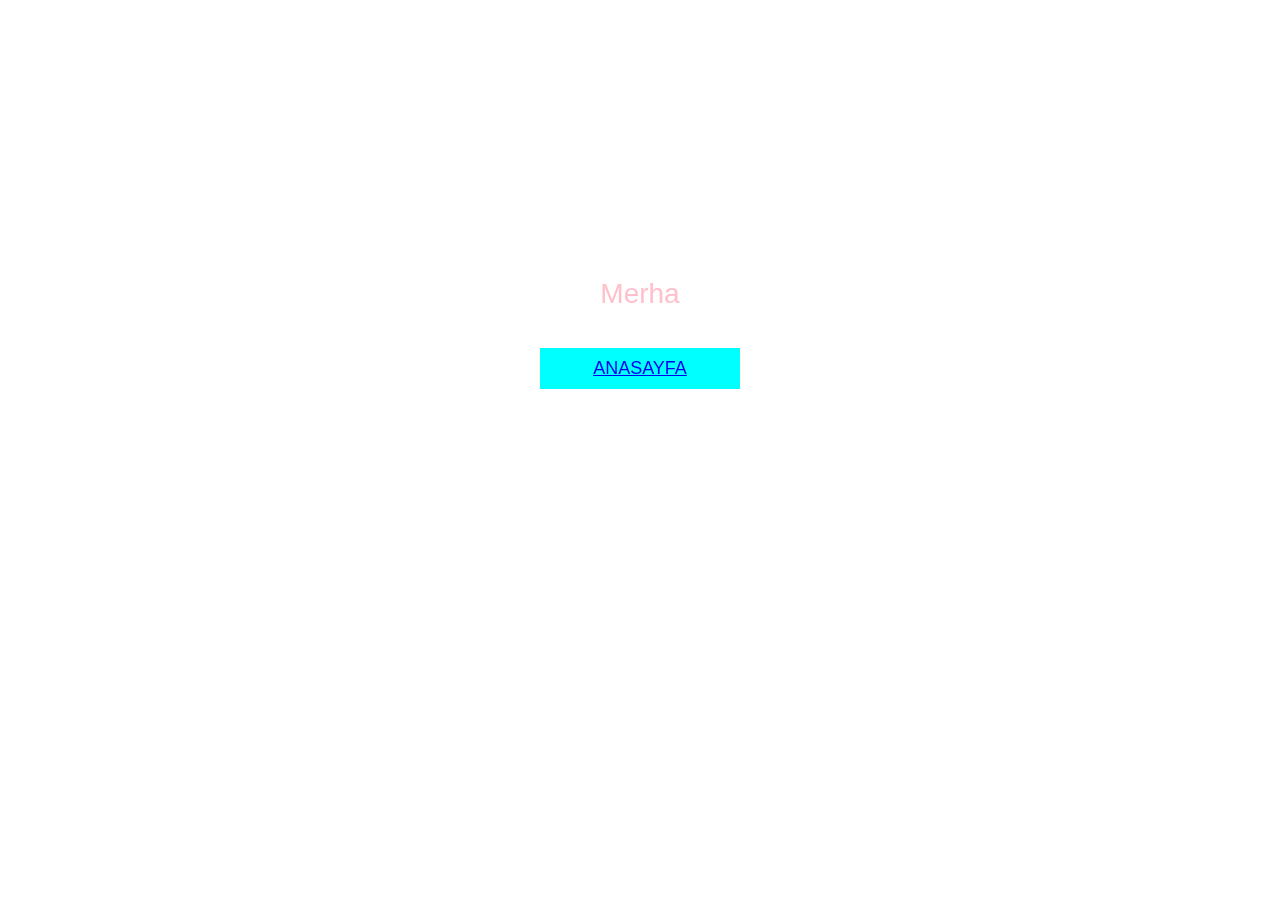
==== index.html @ 027f17bf "Update index.html" ====
<!DOCTYPE html>
<html>
  <link rel="icon" href="site.ico" type="image/x-icon" />
<head>
	<title>
	Giriş Sayfası
	</title>
	<link rel="stylesheet" type="text/css" href="video.css">
<style>
        * {
            box-sizing: border-box;
        }

        body {
            margin: 0;
            font-family: Arial;
            font-size: 17px;
        }

        #video {
            position: fixed;
            right: 0;
            bottom: 0;
            min-width: 100%;
            min-height: 100%;
        }

        #videoIcerik {
            position: fixed;
            text-align: center;
            background: none;
            color: #f1f1f1;
            width: 100%;
            margin-top: 120px;
        }

        #buton {
            width: 200px;
            font-size: 18px;
            padding: 10px;
            border: none;
            background: aqua;
            color: #fff;
            cursor: pointer;
        }

        /*#buton:hover {
            background: #ddd;
            color: black;
        }*/
                @import "https://fonts.googleapis.com/css2?family=Poppins:wght@300;500;700&display=swap";

.animation_text h1 {
font-family:"Poppins",Sans-serif;
text-align:center;
color: aqua;
font-size:28px;
font-weight:400;
line-height:70px;
}

.animation_text h1 span {
color: pink;
}

@media(max-width:768px) {
.animation_text h1 {
font-size:30px
}
} 

    </style>
    <script>
    	var Text = function(el, toRotate, period) {
  this.toRotate = toRotate;
  this.el = el;
  this.loopNum = 0;
  this.period = parseInt(period, 10) || 2000;
  this.txt = '';
  this.tick();
  this.isDeleting = false;
};

Text.prototype.tick = function() {
  var i = this.loopNum % this.toRotate.length;
  var fullTxt = this.toRotate[i];

  if (this.isDeleting) {
    this.txt = fullTxt.substring(0, this.txt.length - 1);
  } else {
    this.txt = fullTxt.substring(0, this.txt.length + 1);
  }

  this.el.innerHTML = '<span class="wrap">'+this.txt+'</span>';

  var that = this;
  var delta = 200 - Math.random() * 100;

  if (this.isDeleting) { delta /= 2; }

  if (!this.isDeleting && this.txt === fullTxt) {
    delta = this.period;
    this.isDeleting = true;
  } else if (this.isDeleting && this.txt === '') {
    this.isDeleting = false;
    this.loopNum++;
    delta = 500;
  }

  setTimeout(function() {
    that.tick();
  }, delta);
};

window.onload = function() {
  var elements = document.getElementsByClassName('typewrite');
  for (var i=0; i<elements.length; i++) {
    var toRotate = elements[i].getAttribute('data-words');
    var period = elements[i].getAttribute('data-period');
    if (toRotate) {
      new Text(elements[i], JSON.parse(toRotate), period);
    }
  }
};
    </script>
</head>
<body>

<div id="videoIcerik">
  <video autoplay muted loop id="video">
    <source src="video9.mp4" type="video/mp4">
    Tarayıcınız HTML5 videosunu desteklemiyor.
</video>
<div id="videoIcerik">
    <div class="animation_text">
         <h1>
             <span class="typewrite"
                   data-period="2000"
                   data-words='[" Merhaba CreaTiveCode Giriş-Sayfasına Hoş Geldiniz "]'>
             </span>
         </h1>
     </div>
    <!-- <p>Alt içerik ve açıklamalar</p> -->
    <button id="buton" onclick="durBasla()">
    	<a href="index.html">ANASAYFA</a>
    </button>
</div>

  
     

<!-- <script>
    var video = document.getElementById("video");
    var btn = document.getElementById("buton");

    function durBasla() {
        if (video.paused) {
            video.play();
            btn.innerHTML = "Dur";
        } else {
            video.pause();
            btn.innerHTML = "Oynat";
        }
    }
</script> -->

    
</body>
</html>
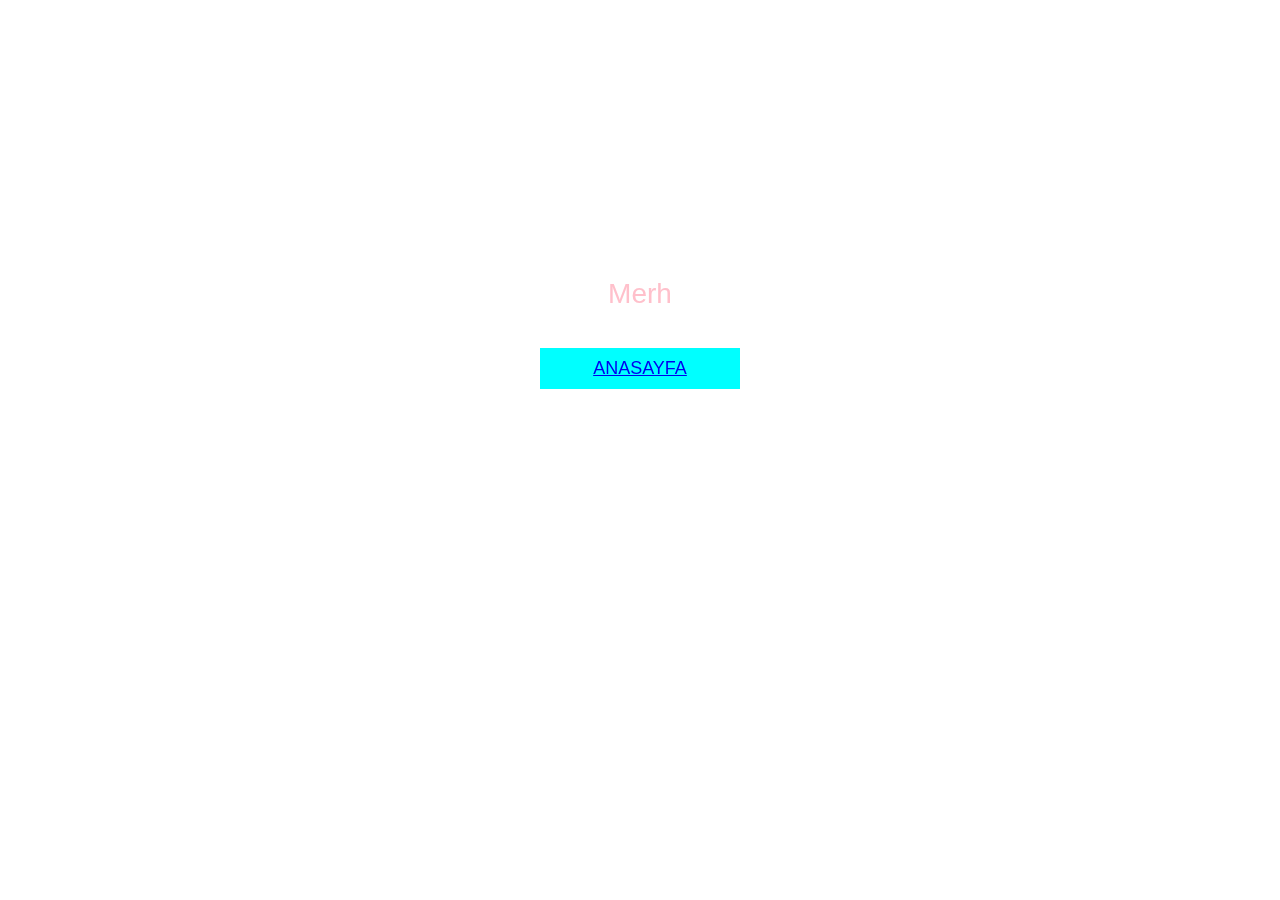
==== commit 24b9c62a: "Update index.html" ====
--- a/index.html
+++ b/index.html
@@ -142,7 +142,7 @@
      </div>
     <!-- <p>Alt içerik ve açıklamalar</p> -->
     <button id="buton" onclick="durBasla()">
-    	<a href="index.html">ANASAYFA</a>
+    	<a href="uygulama.htm">ANASAYFA</a>
     </button>
 </div>
 
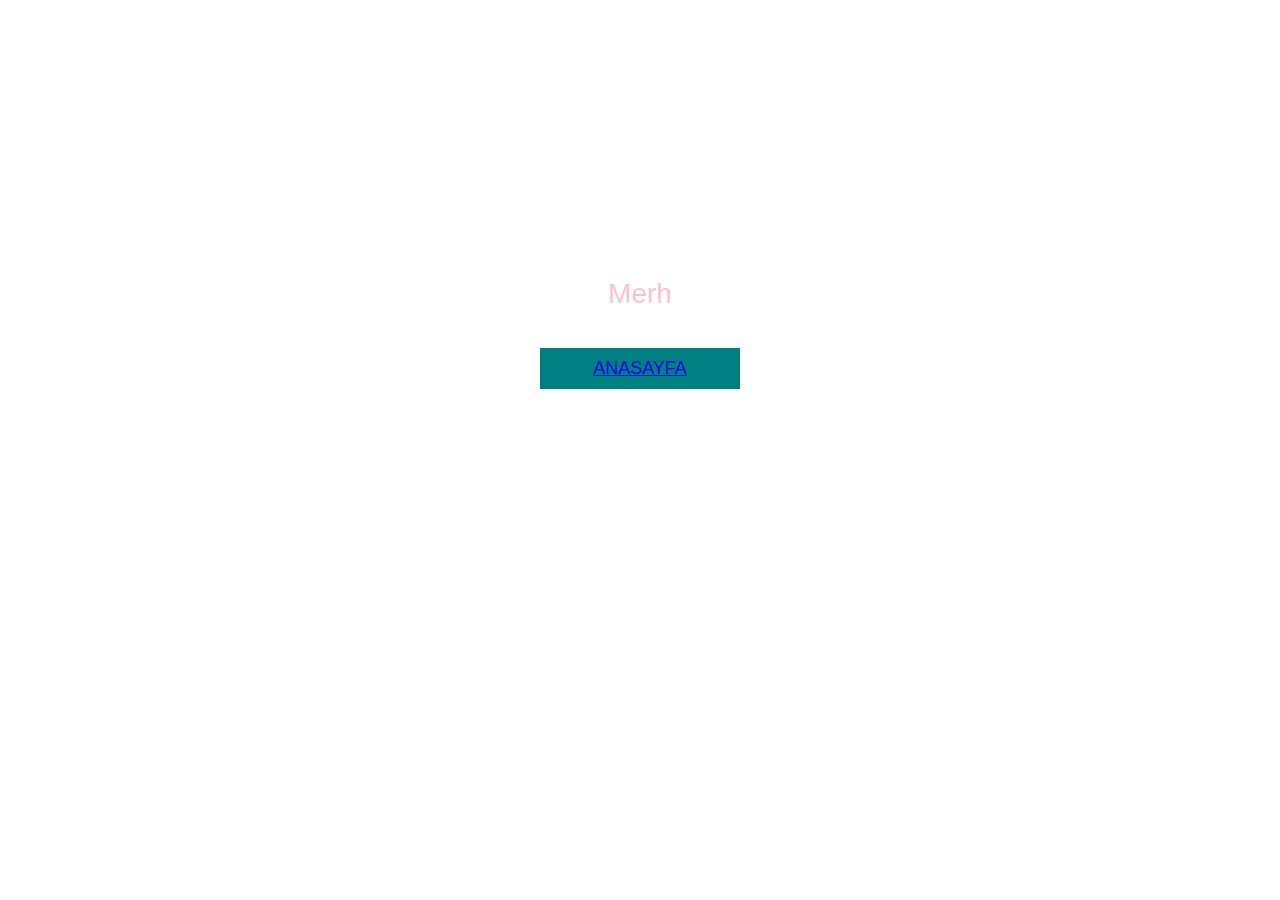
==== commit 693bae50: "Update index.html" ====
--- a/index.html
+++ b/index.html
@@ -5,7 +5,7 @@
 	<title>
 	Giriş Sayfası
 	</title>
-	<link rel="stylesheet" type="text/css" href="video.css">
+	
 <style>
         * {
             box-sizing: border-box;
@@ -39,8 +39,8 @@
             font-size: 18px;
             padding: 10px;
             border: none;
-            background: aqua;
-            color: #fff;
+            background: teal;
+            color: red;
             cursor: pointer;
         }
 
@@ -142,7 +142,7 @@
      </div>
     <!-- <p>Alt içerik ve açıklamalar</p> -->
     <button id="buton" onclick="durBasla()">
-    	<a href="uygulama.htm">ANASAYFA</a>
+    	<a href="Anasayfa.htm">ANASAYFA</a>
     </button>
 </div>
 
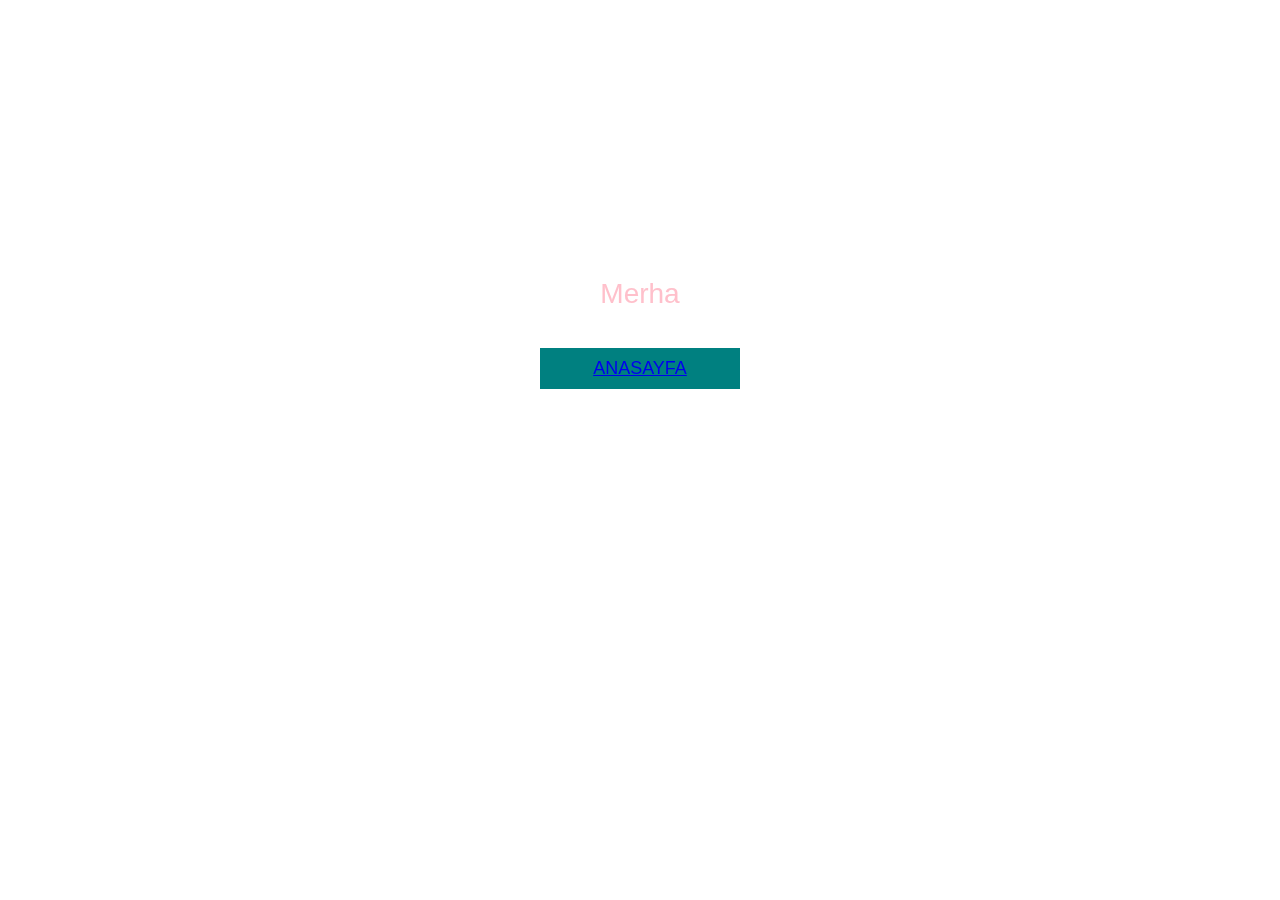
==== commit f0925d2c: "Update index.html" ====
--- a/index.html
+++ b/index.html
@@ -128,7 +128,7 @@
 
 <div id="videoIcerik">
   <video autoplay muted loop id="video">
-    <source src="video9.mp4" type="video/mp4">
+    <source src="video5.mp4" type="video/mp4">
     Tarayıcınız HTML5 videosunu desteklemiyor.
 </video>
 <div id="videoIcerik">
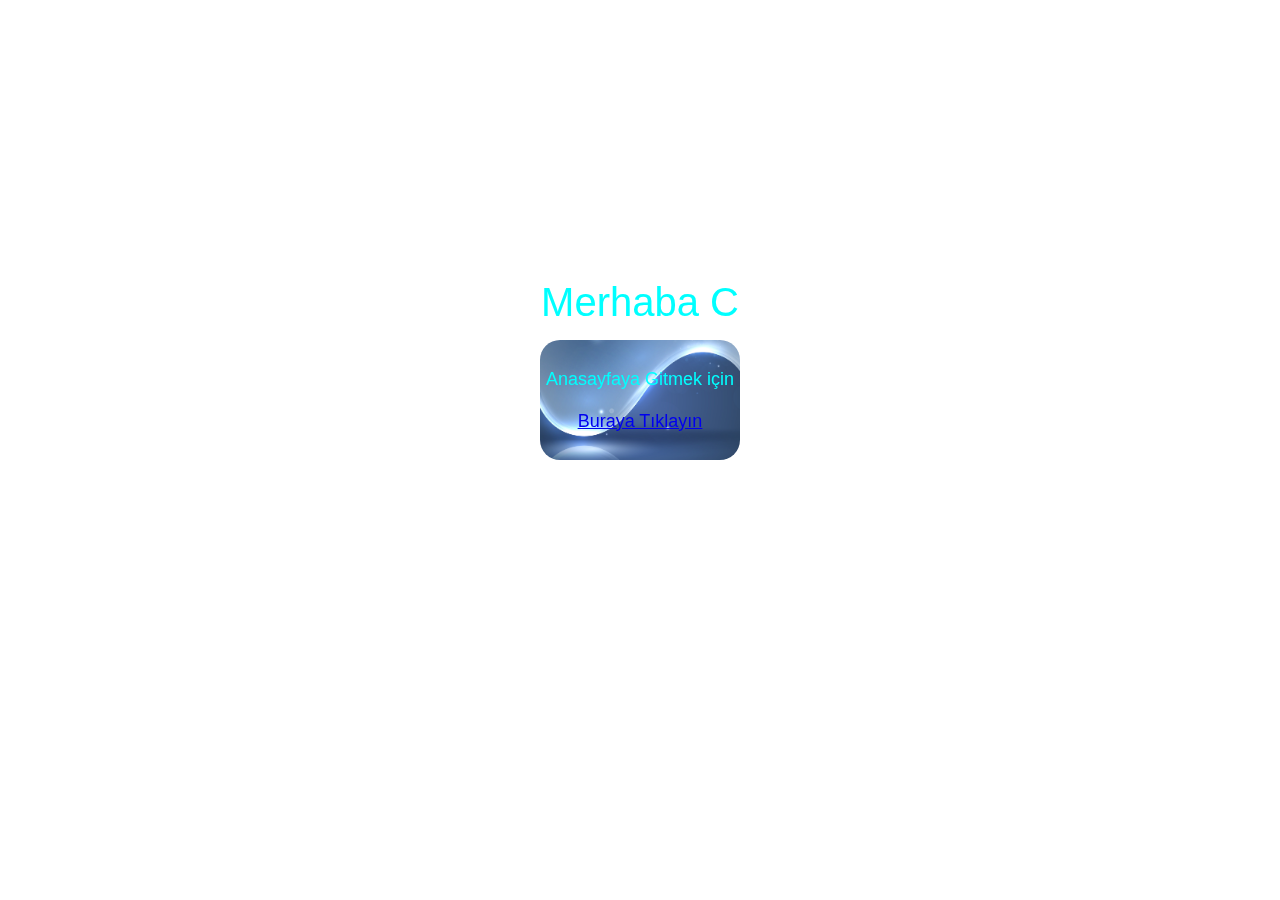
==== commit d4c40810: "Update index.html" ====
--- a/index.html
+++ b/index.html
@@ -29,18 +29,23 @@
             position: fixed;
             text-align: center;
             background: none;
-            color: #f1f1f1;
+            color: aqua;
             width: 100%;
             margin-top: 120px;
         }
 
         #buton {
             width: 200px;
+            height: 120px;
             font-size: 18px;
-            padding: 10px;
+            padding: 1px;
             border: none;
-            background: teal;
-            color: red;
+            background-image: url(web32.jpg);
+            background-repeat: no-repeat;
+            background-attachment: cover;   
+            background-size: 100% 100%;
+            color: aqua;
+            border-radius: 20px;
             cursor: pointer;
         }
 
@@ -54,13 +59,13 @@
 font-family:"Poppins",Sans-serif;
 text-align:center;
 color: aqua;
-font-size:28px;
+font-size:40px;
 font-weight:400;
 line-height:70px;
 }
 
 .animation_text h1 span {
-color: pink;
+color: aqua;
 }
 
 @media(max-width:768px) {
@@ -68,7 +73,6 @@
 font-size:30px
 }
 } 
-
     </style>
     <script>
     	var Text = function(el, toRotate, period) {
@@ -86,9 +90,9 @@
   var fullTxt = this.toRotate[i];
 
   if (this.isDeleting) {
-    this.txt = fullTxt.substring(0, this.txt.length - 1);
+    this.txt = fullTxt.substring(0, this.txt.length - 0);
   } else {
-    this.txt = fullTxt.substring(0, this.txt.length + 1);
+    this.txt = fullTxt.substring(0, this.txt.length + 2);
   }
 
   this.el.innerHTML = '<span class="wrap">'+this.txt+'</span>';
@@ -122,6 +126,7 @@
     }
   }
 };
+
     </script>
 </head>
 <body>
@@ -135,14 +140,29 @@
     <div class="animation_text">
          <h1>
              <span class="typewrite"
-                   data-period="2000"
-                   data-words='[" Merhaba CreaTiveCode Giriş-Sayfasına Hoş Geldiniz "]'>
+                   data-period="1800"
+                   data-words='[" Merhaba CreaTiveCode Giriş Sayfasına Hoş Geldiniz "]''[" Merhaba CreaTiveCode Giriş-Sayfasına Hoş Geldiniz "]'>
              </span>
          </h1>
      </div>
+      <!-- <p>Alt içerik ve açıklamalar</p> -->
+    
+</div>
+
+
+<br>
+<br>
+<br>
+<br>
+<br>
+<div id="videoIcerik">
+    
     <!-- <p>Alt içerik ve açıklamalar</p> -->
-    <button id="buton" onclick="durBasla()">
-    	<a href="Anasayfa.htm">ANASAYFA</a>
+    <button id="buton" onclick="durBasla()">Anasayfaya Gitmek için 
+      <a href="https://creativeblogweb.github.io/Anasayfa.htm">
+        <br>
+        <br>
+      Buraya Tıklayın</a>
     </button>
 </div>
 
@@ -165,5 +185,7 @@
 </script> -->
 
     
+
+    
 </body>
 </html>
